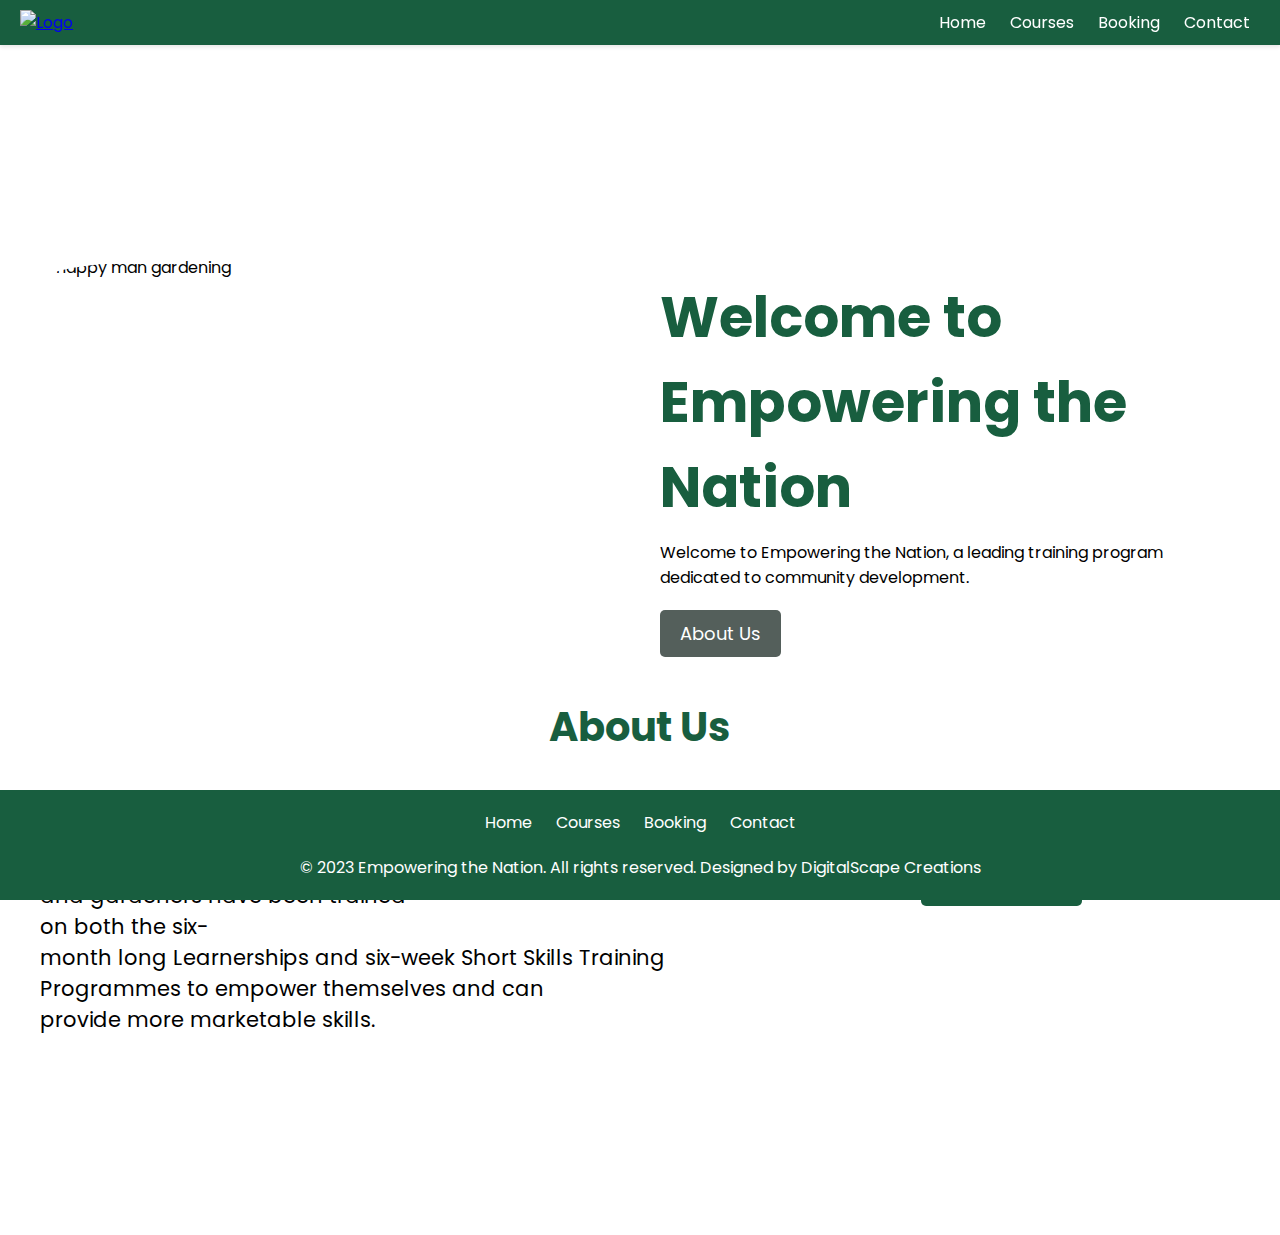
==== index.html @ 5c0bcaf1 "Add files via upload" ====
<!DOCTYPE html>
<html lang="en">
<head>
    <meta charset="UTF-8">
    <meta name="viewport" content="width=device-width, initial-scale=1.0">
    <title>Home</title>
    <link rel="stylesheet" href="styles.css">
    <link rel="stylesheet" href="home.css">
    <link rel="preconnect" href="https://fonts.googleapis.com">
    <link rel="preconnect" href="https://fonts.gstatic.com" crossorigin>
    <link href="https://fonts.googleapis.com/css2?family=Poppins&display=swap" rel="stylesheet">
    <script src="script.js"></script>
</head>
<body>
    <div class="pagewrapper">
        <header class="fixed-header">
            <div class="logo">
                <a href="index.html">
                    <img src="Assests\logo.jpeg" alt="Logo">
                </a>
            </div>
            <nav>
                <ul>
                    <li><a href="index.html">Home</a></li>
                    <li><a href="courses.html">Courses</a></li>
                    <li><a href="bookings.html">Booking</a></li>
                    <li><a href="contact.html">Contact</a></li>
                </ul>
            </nav>
        </header>
        <div class="container">
            <section class="welcome">
                <div class="photo">
                    <img src="Assests\gardener.jpg" alt="happy man gardening" class="welcome-image">
                </div>
                <div class="content">
                    <h1>Welcome to Empowering the Nation</h1>
                    <p>Welcome to Empowering the Nation, a leading training program dedicated to community development.</p>
                    <a href="#about"><button>About Us</button></a>
                </div>
            </section>
            <section class="content-wrapper" id="about">
                <div class="about-heading">
                    <h2>About Us</h2>
                </div>
                <div class="about">
                    <div class="p1">
                        <p>Empowering the Nation was established in 2018<br>
                                and offers courses in<br>
                            Johannesburg. Hundreds of domestic workers<br>
                                and gardeners have been trained<br>
                            on both the six-<br>
                            month long Learnerships and six-week Short Skills Training<br>
                            Programmes to empower themselves and can<br> 
                            provide more marketable skills.</p>
                    </div>
                    <div class="p2">
                        <p>We offer a myriad of different<br> 
                            course check them out here</p>
                        <a href="courses.html"><button class="arrow-button">Courses &#8594;</button></a>
                    </div>
                </div>
            </section>
        </div>
        <footer>
            <nav>
                <ul>
                    <li><a href="index.html">Home</a></li>
                    <li><a href="courses.html">Courses</a></li>
                    <li><a href="bookings.html">Booking</a></li>
                    <li><a href="contact.html">Contact</a></li>
                </ul>
            </nav>
            <div class="copyright">
                <p>&copy; 2023 Empowering the Nation. All rights reserved. Designed by DigitalScape Creations</p>
            </div>
        </footer>
    </div>
</body>
</html>
---- styles.css ----
@import url('https://fonts.googleapis.com/css2?family=Poppins&display=swap');

*{
    margin: 0;
    padding: 0;
    box-sizing: border-box;
    font-family: "Poppins", sans-serif;
}

:root {
    --green-color: #185E3F; /* Define your primary color */
    --grey-color: #545F5B; /* Define your secondary color */
    --background-color: #fff; /* Define your background color */
    --brown-color: #8B0000; /* Define your button background color */
    --secondary-blue: #0057E1; /* Define your button text color */
  }

html, body {
    height: 100%;
    margin: 0;
}

body{
    height: 100vh;
    display: flex;
    flex-direction: column;
    align-items: left;
    justify-content: center;
    background: #fff;
    color: #000;
    overflow-y: auto;
}

.wrapper {
    flex: 1;
}

.container {
    text-align: center;
    margin-top: 550px;
    margin-bottom: 150px;
    padding: 20px;
    background-color: var(--background-color);
    border-radius: 10px;
    text-align: left;
    z-index: 1;
}

a:hover img {
    transform: scale(1.05); /* Increase the size by 5% */
    transition: transform 0.2s ease; /* Add a smooth transition effect */
}

/* Header */
.fixed-header {
    position: fixed;
    top: 0;
    left: 0;
    right: 0;
    background-color: var(--green-color);
    display: flex;
    justify-content: space-between;
    align-items: center;
    padding: 10px 20px;
    box-shadow: 0 2px 4px rgba(0, 0, 0, 0.1);
    z-index: 2;
}

.logo img {
    max-height: 80px; /* Adjust the height as needed */
}

nav ul {
    list-style-type: none;
    margin: 0;
    padding: 0;
}

nav li {
    display: inline;
    margin-right: 20px; /* Adjust spacing between links */
}

nav a {
    text-decoration: none;
    color: #333; /* Link color */
}

/* styles.css */
footer {
    background-color: var(--green-color);
    color: #fff; /* Text color */
    padding: 20px;
    text-align: center;
    bottom: 0;
    right: 0;
    left: 0;
    position: fixed;
    width: 100%;
}

nav ul {
    list-style-type: none;
    padding: 0;
}

nav li {
    display: inline;
    margin: 0 10px; /* Adjust spacing between links */
}

nav a {
    text-decoration: none;
    color: #fff; /* Link color */
}

nav a.active {
    color: #000;
}

nav a:hover{
    color: #000;
}

.copyright {
    margin-top: 20px; /* Space between navigation links and copyright text */
}
---- home.css ----
@import url('https://fonts.googleapis.com/css2?family=Poppins&display=swap');

*{
    margin: 0;
    padding: 0;
    box-sizing: border-box;
    font-family: "Poppins", sans-serif;
}

:root {
    --green-color: #185E3F; /* Define your primary color */
    --grey-color: #545F5B; /* Define your secondary color */
    --background-color: #fff; /* Define your background color */
    --brown-color: #8B0000; /* Define your button background color */
    --secondary-blue: #0057E1; /* Define your button text color */
  }

/* Welcome Section */
.welcome {
    display: flex;
    align-items: flex-start;
    justify-content: space-between;
    padding: 20px;
}

.photo {
    width: 45%; /* Adjust the width as needed */
    border-top-left-radius: 50% 25px;
    border-top-right-radius: 50% 25px;
    overflow: hidden;
}

.photo img {
    width: 100%;
    height: auto;
    display: block;
}

.content {
    width: 50%; /* Adjust the width as needed */
    padding: 20px;
    background-color: var(--background-color);
    border-radius: 10px;
    text-align: left;
}

.content h1 {
    font-size: 56px;
    margin-bottom: 10px;
    color: var(--green-color);
}

.content p {
    font-size: 16px;
    margin-bottom: 20px;
}

.content button {
    background-color: var(--grey-color);
    color: #fff;
    padding: 10px 20px;
    border: none;
    border-radius: 5px;
    font-size: 18px;
    cursor: pointer;
}

/* About Section */
.about {
    display: flex;
    align-items: flex-start;
    justify-content: space-between;
    padding: 20px;
}

.content-wrapper h2 {
    font-size: 40px;
    margin-bottom: 10px;
    text-align: center;
    color: var(--green-color);
}

.about-heading {
    text-align: center;
}

.about p {
    font-size: 21px;
    margin-bottom: 10px;
    text-align: left;
}

.p1 {
    text-align: left;
}

.p2 {
    text-align: left;
}

.about button.arrow-button {
    background-color: var(--green-color);
    color: #fff;
    padding: 10px 20px;
    border: none;
    border-radius: 5px;
    font-size: 18px;
    cursor: pointer;
    display: flex;
    align-items: center;
    margin-top: 10px; /* Add margin to separate the button */
}

.about button.arrow-button::after {
    content: "\2192"; /* Unicode arrow character (right arrow) */
    margin-left: 5px;
}
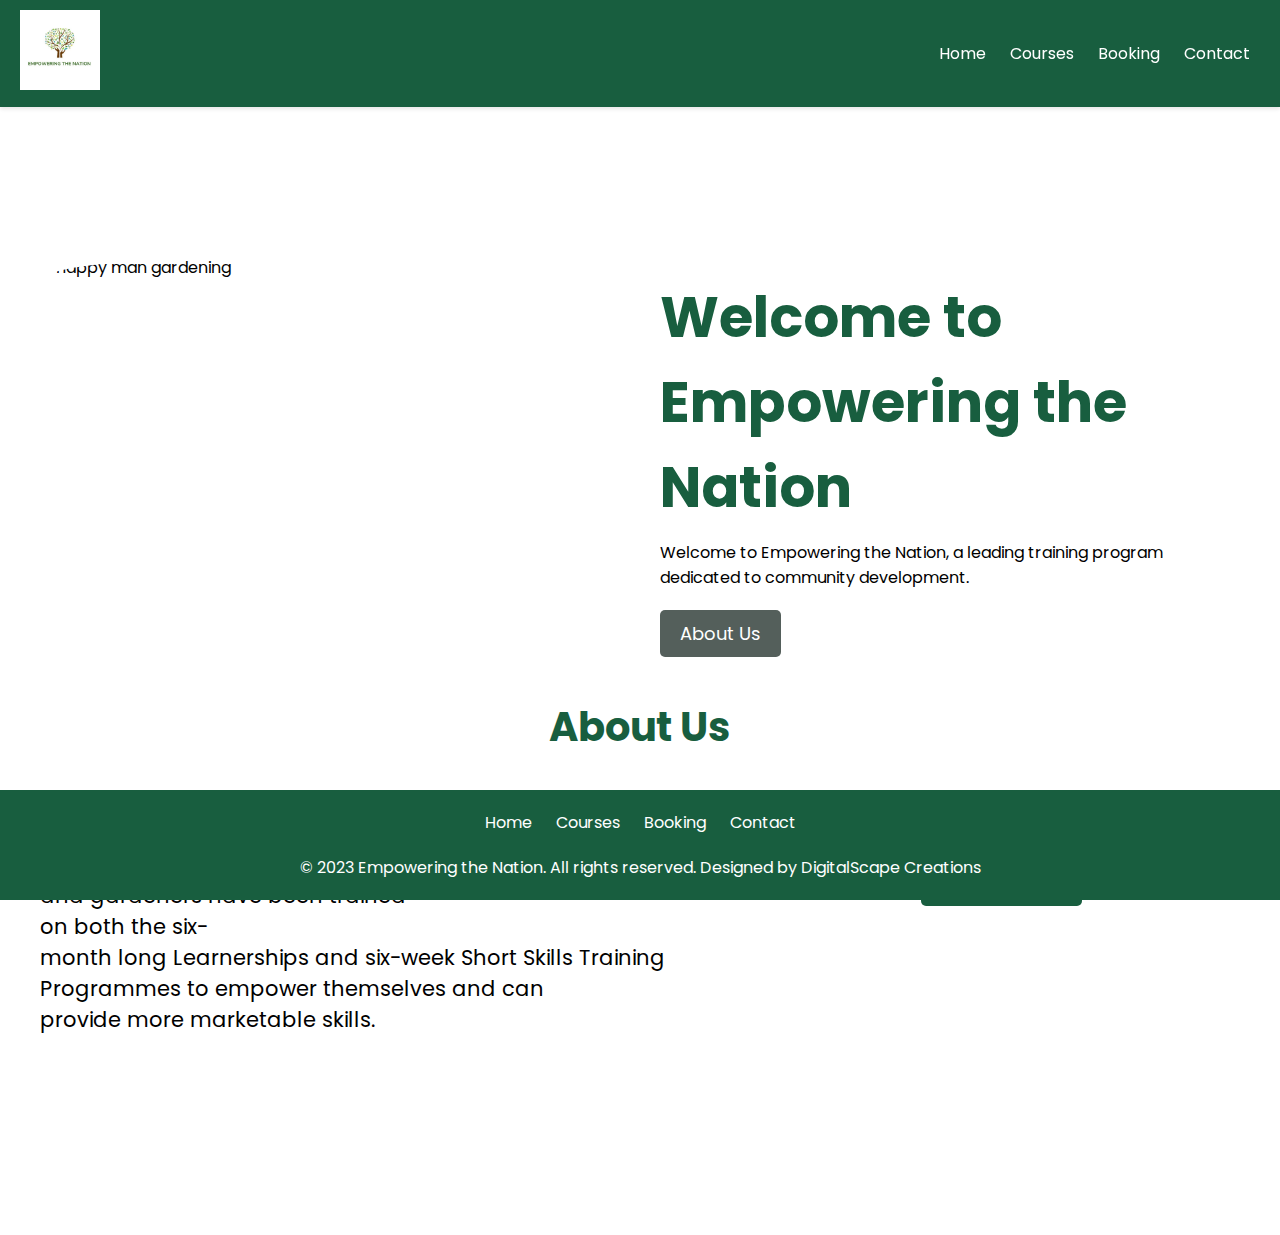
==== commit 033b8479: "Update index.html" ====
--- a/index.html
+++ b/index.html
@@ -16,7 +16,7 @@
         <header class="fixed-header">
             <div class="logo">
                 <a href="index.html">
-                    <img src="Assests\logo.jpeg" alt="Logo">
+                    <img src="logo.jpeg" alt="Logo">
                 </a>
             </div>
             <nav>
@@ -77,4 +77,4 @@
         </footer>
     </div>
 </body>
-</html>+</html>
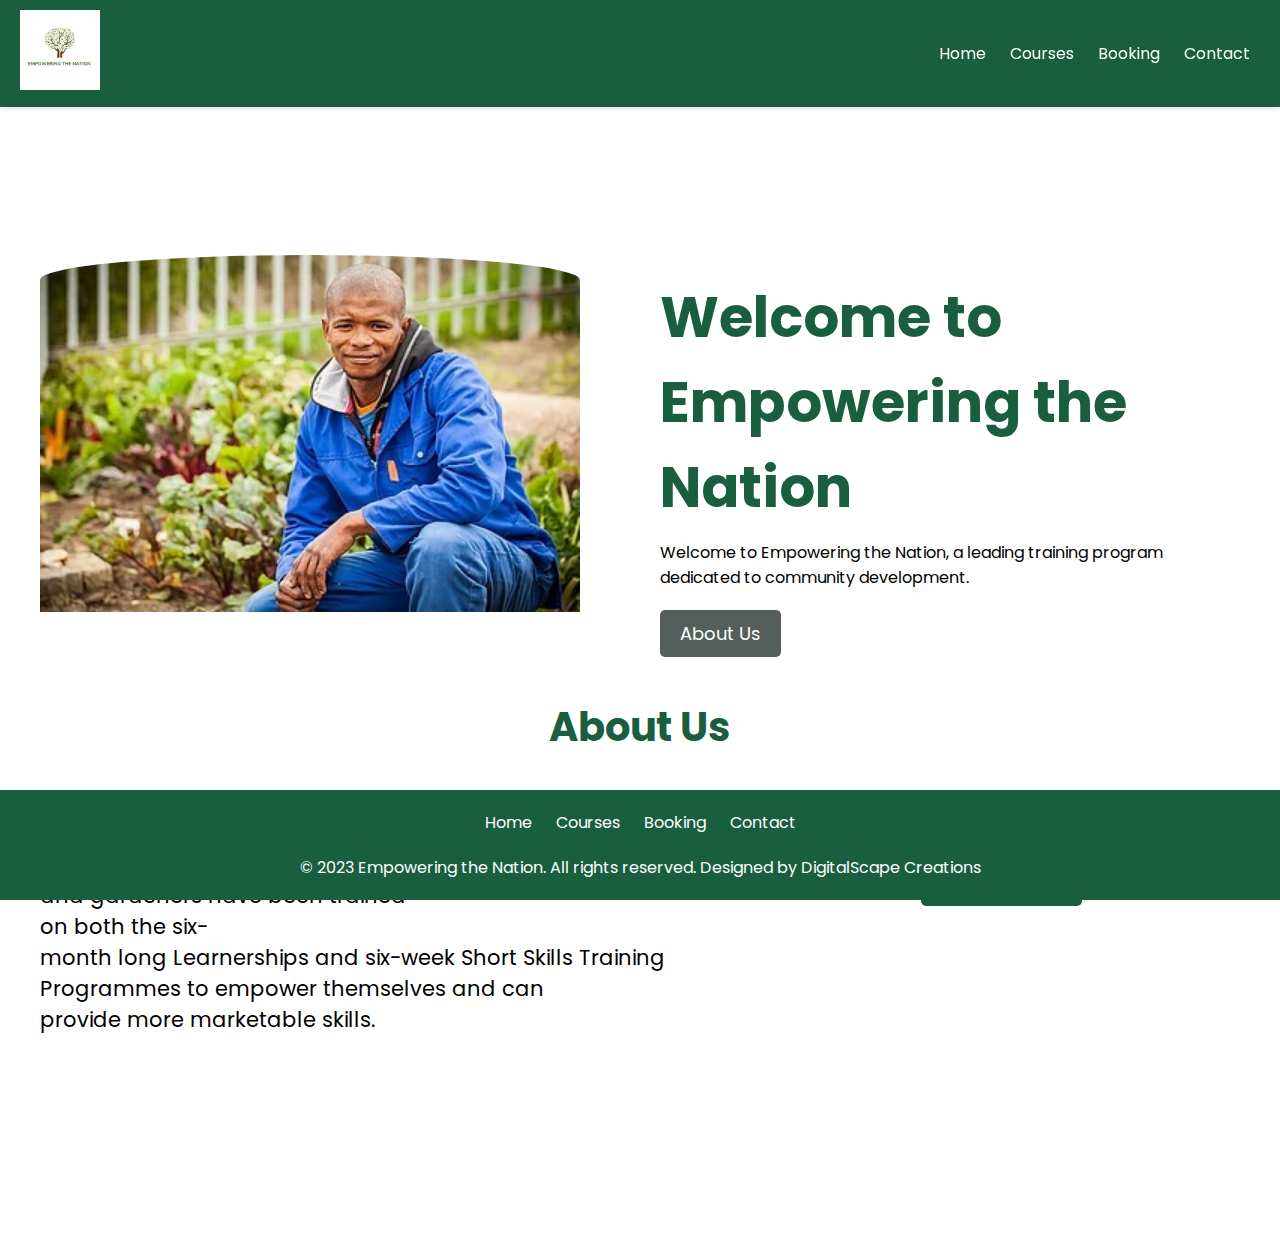
==== commit d6dc81dd: "Update index.html" ====
--- a/index.html
+++ b/index.html
@@ -31,7 +31,7 @@
         <div class="container">
             <section class="welcome">
                 <div class="photo">
-                    <img src="Assests\gardener.jpg" alt="happy man gardening" class="welcome-image">
+                    <img src="gardener.jpg" alt="happy man gardening" class="welcome-image">
                 </div>
                 <div class="content">
                     <h1>Welcome to Empowering the Nation</h1>
